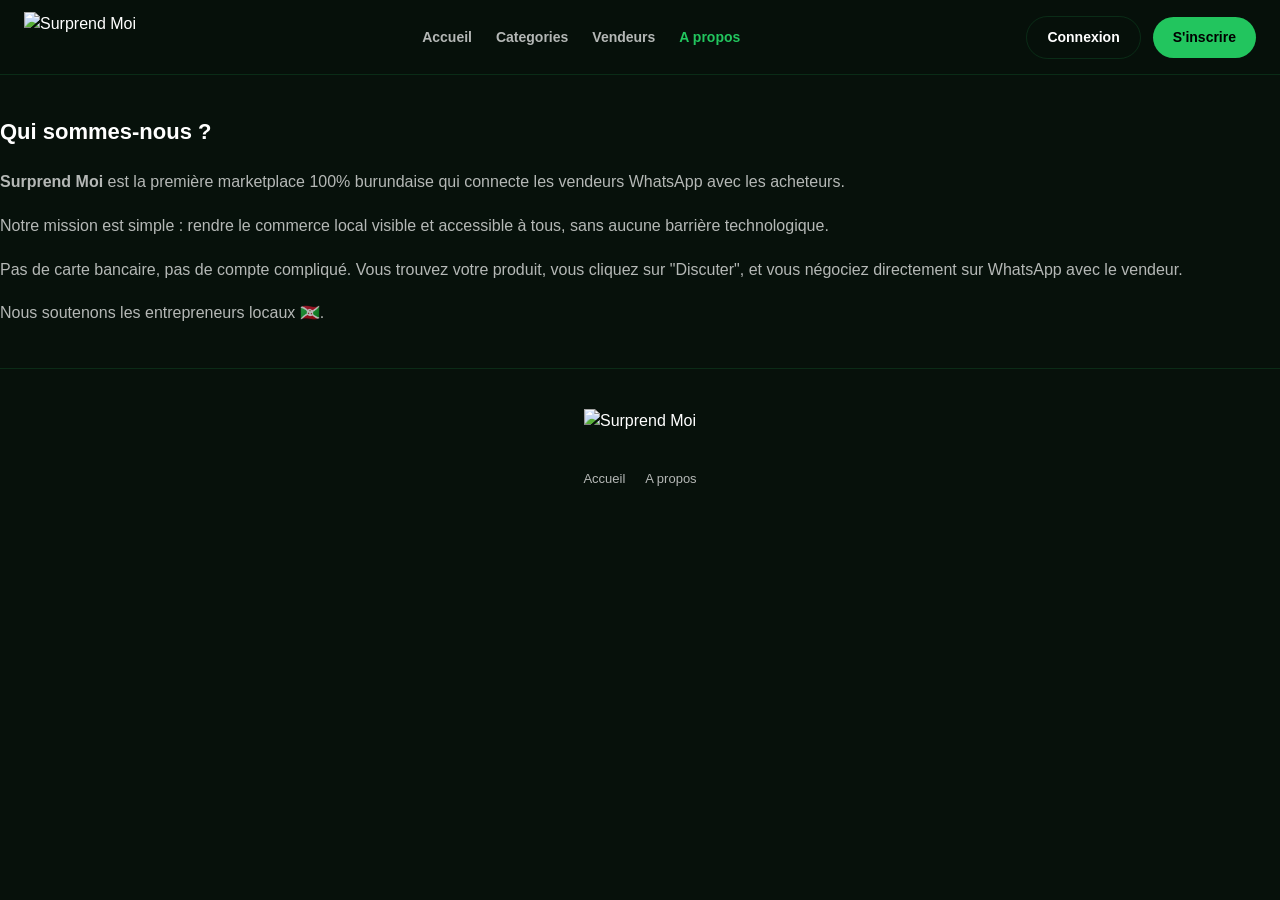
==== a-propos.html @ 04b13d19 "Nouvelle interface style maquette, liens du menu corriges et pages ajoutees" ====
<!DOCTYPE html>
<html lang="fr">
<head>
<meta charset="UTF-8">
<meta name="viewport" content="width=device-width, initial-scale=1.0">
<title>A propos - Surprend Moi</title>
<link rel="stylesheet" href="css/style.css">
</head>
<body>

<header class="header">
  <div class="header-container">
    <a href="index.html" class="brand"><img src="images/logo.png" alt="Surprend Moi" class="logo"></a>
    <nav class="nav-main">
      <a href="index.html" class="nav-link">Accueil</a>
      <a href="index.html#produits" class="nav-link">Categories</a>
      <a href="vendeurs.html" class="nav-link">Vendeurs</a>
      <a href="a-propos.html" class="nav-link active">A propos</a>
    </nav>
    <div class="header-actions">
      <a href="connexion.html" class="btn btn-ghost">Connexion</a>
      <a href="inscription.html" class="btn btn-primary">S'inscrire</a>
    </div>
  </div>
</header>

<main class="container-narrow" style="margin-top: 40px;">
  <h1 class="section-title">Qui sommes-nous ?</h1>
  <div class="card" style="margin-top: 20px; line-height: 1.8; color: var(--text-soft);">
    <p><strong>Surprend Moi</strong> est la première marketplace 100% burundaise qui connecte les vendeurs WhatsApp avec les acheteurs.</p>
    <p style="margin-top: 15px;">Notre mission est simple : rendre le commerce local visible et accessible à tous, sans aucune barrière technologique.</p>
    <p style="margin-top: 15px;">Pas de carte bancaire, pas de compte compliqué. Vous trouvez votre produit, vous cliquez sur "Discuter", et vous négociez directement sur WhatsApp avec le vendeur.</p>
    <p style="margin-top: 15px;">Nous soutenons les entrepreneurs locaux 🇧🇮.</p>
  </div>
</main>

<footer class="footer">
  <div class="footer-container">
    <img src="images/logo.png" alt="Surprend Moi" class="logo-footer">
    <div class="footer-links">
      <a href="index.html">Accueil</a>
      <a href="a-propos.html">A propos</a>
    </div>
  </div>
</footer>
</body>
</html>
---- css/style.css ----
/* ==================== RESET & VARIABLES ==================== */
* {
  margin: 0;
  padding: 0;
  box-sizing: border-box;
  -webkit-tap-highlight-color: transparent;
}

:root {
  --bg: #07110B;
  --surface: #0f1711;
  --surface-2: #16241b;
  --border: rgba(34, 197, 94, 0.15);
  --text: #ffffff;
  --text-soft: rgba(255, 255, 255, 0.7);
  --text-mute: rgba(255, 255, 255, 0.4);
  --accent-1: #22C55E;
  --accent-2: #16A34A;
  --accent-wa: #25D366;
  --danger: #ef4444;
  --radius: 16px;
}

html, body {
  background: var(--bg);
  color: var(--text);
  font-family: -apple-system, BlinkMacSystemFont, 'Segoe UI', Roboto, Helvetica, Arial, sans-serif;
  line-height: 1.5;
  min-height: 100vh;
  overflow-x: hidden;
  -webkit-font-smoothing: antialiased;
}

a { color: inherit; text-decoration: none; }
button { font-family: inherit; cursor: pointer; border: none; }
img { max-width: 100%; display: block; }

/* ==================== HEADER ==================== */
.header {
  position: sticky;
  top: 0;
  z-index: 100;
  background: rgba(7, 17, 11, 0.95);
  backdrop-filter: blur(12px);
  border-bottom: 1px solid var(--border);
  padding: 12px 0;
}

.header-container {
  max-width: 1400px;
  margin: 0 auto;
  padding: 0 24px;
  display: flex;
  align-items: center;
  justify-content: space-between;
  gap: 20px;
}

.logo {
  height: 50px;
  width: auto;
  object-fit: contain;
}

.nav-main {
  display: flex;
  gap: 24px;
  align-items: center;
}

.nav-link {
  font-size: 14px;
  font-weight: 600;
  color: var(--text-soft);
  transition: color 0.2s;
}

.nav-link:hover, .nav-link.active {
  color: var(--accent-1);
}

.header-actions {
  display: flex;
  align-items: center;
  gap: 12px;
}

.search-box {
  position: relative;
  display: flex;
  align-items: center;
  background: var(--surface);
  border: 1px solid var(--border);
  border-radius: 999px;
  padding: 4px 4px 4px 16px;
  width: 300px;
}

.search-box input {
  background: transparent;
  border: none;
  color: #fff;
  font-size: 14px;
  outline: none;
  flex: 1;
}

.search-box input::placeholder {
  color: var(--text-mute);
}

.search-btn {
  background: var(--accent-1);
  border-radius: 50%;
  width: 32px;
  height: 32px;
  display: flex;
  align-items: center;
  justify-content: center;
  color: #000;
  cursor: pointer;
}

.btn {
  display: inline-flex;
  align-items: center;
  justify-content: center;
  padding: 10px 20px;
  border-radius: 999px;
  font-size: 14px;
  font-weight: 700;
  transition: all 0.2s ease;
}

.btn-primary {
  background: var(--accent-1);
  color: #000;
}

.btn-primary:hover {
  background: #4ade80;
}

.btn-ghost {
  background: transparent;
  color: #fff;
  border: 1px solid var(--border);
}

.btn-ghost:hover {
  background: var(--surface);
}

.btn-lg {
  padding: 14px 28px;
  font-size: 16px;
}

/* ==================== HERO ==================== */
.hero {
  position: relative;
  max-width: 1400px;
  margin: 0 auto;
  padding: 40px 24px;
  display: flex;
  align-items: center;
  justify-content: space-between;
  gap: 40px;
  background: radial-gradient(circle at 70% 50%, rgba(34,197,94,0.15) 0%, transparent 60%);
  border-radius: 24px;
  margin-top: 20px;
  overflow: hidden;
}

.hero-content {
  flex: 1;
  max-width: 550px;
}

.badge-welcome {
  display: inline-block;
  background: var(--accent-2);
  color: #fff;
  font-size: 12px;
  font-weight: 700;
  padding: 4px 12px;
  border-radius: 999px;
  margin-bottom: 16px;
  text-transform: uppercase;
  letter-spacing: 1px;
}

.hero-title {
  font-size: 56px;
  font-weight: 900;
  letter-spacing: -2px;
  line-height: 1;
  margin-bottom: 10px;
}

.hero-title span {
  color: var(--accent-1);
}

.hero-subtitle {
  font-size: 24px;
  font-weight: 600;
  color: var(--text-soft);
  margin-bottom: 20px;
}

.hero-text {
  font-size: 16px;
  color: var(--text-soft);
  margin-bottom: 30px;
  max-width: 450px;
}

.hero-image-container {
  flex: 1;
  display: flex;
  justify-content: flex-end;
}

.hero-image {
  max-width: 100%;
  height: auto;
  max-height: 400px;
  object-fit: contain;
  border-radius: 20px;
}

/* ==================== CATEGORIES ==================== */
.categories-section {
  max-width: 1400px;
  margin: 20px auto;
  padding: 0 24px;
}

.categories-scroll {
  display: flex;
  gap: 12px;
  overflow-x: auto;
  padding-bottom: 10px;
  scrollbar-width: none;
}

.categories-scroll::-webkit-scrollbar { display: none; }

.cat-btn {
  display: flex;
  flex-direction: column;
  align-items: center;
  gap: 8px;
  background: var(--surface);
  border: 1px solid var(--border);
  border-radius: 16px;
  padding: 16px 24px;
  color: var(--text-soft);
  min-width: 110px;
  transition: all 0.2s ease;
}

.cat-btn:hover {
  border-color: var(--accent-1);
  color: #fff;
}

.cat-btn.active {
  background: var(--accent-2);
  border-color: var(--accent-1);
  color: #fff;
}

.cat-btn span {
  font-size: 12px;
  font-weight: 600;
  text-align: center;
}

/* ==================== MAIN LAYOUT ==================== */
.main-layout {
  max-width: 1400px;
  margin: 0 auto;
  padding: 20px 24px 80px;
  display: grid;
  grid-template-columns: 1fr 340px;
  gap: 30px;
}

/* ==================== PRODUITS ==================== */
.section-header {
  display: flex;
  align-items: center;
  justify-content: space-between;
  margin-bottom: 20px;
}

.section-title {
  font-size: 22px;
  font-weight: 800;
  display: flex;
  align-items: center;
}

.link-all {
  color: var(--accent-1);
  font-size: 14px;
  font-weight: 600;
}

.result-count {
  font-size: 13px;
  color: var(--text-mute);
  margin-bottom: 16px;
}

.produits-grid {
  display: grid;
  grid-template-columns: repeat(4, 1fr);
  gap: 20px;
}

.produit {
  background: var(--surface);
  border: 1px solid var(--border);
  border-radius: var(--radius);
  overflow: hidden;
  transition: transform 0.2s ease, border-color 0.2s ease;
  display: flex;
  flex-direction: column;
}

.produit:hover {
  transform: translateY(-4px);
  border-color: rgba(34, 197, 94, 0.4);
}

.produit-media {
  position: relative;
  width: 100%;
  aspect-ratio: 1;
  overflow: hidden;
  background: var(--surface-2);
}

.produit-img {
  width: 100%;
  height: 100%;
  object-fit: cover;
  transition: transform 0.4s ease;
}

.produit:hover .produit-img { transform: scale(1.05); }

.badge-cat {
  position: absolute;
  top: 12px;
  left: 12px;
  background: var(--accent-2);
  color: #fff;
  font-size: 10px;
  font-weight: 800;
  padding: 4px 10px;
  border-radius: 6px;
  text-transform: uppercase;
  letter-spacing: 0.5px;
}

.badge-fav {
  position: absolute;
  top: 12px;
  right: 12px;
  background: rgba(0,0,0,0.5);
  border-radius: 50%;
  width: 30px;
  height: 30px;
  display: flex;
  align-items: center;
  justify-content: center;
  color: #fff;
  cursor: pointer;
}

.badge-vendu {
  position: absolute;
  top: 12px;
  left: 12px;
  background: #f59e0b;
  color: #fff;
  font-size: 10px;
  font-weight: 800;
  padding: 4px 10px;
  border-radius: 6px;
  text-transform: uppercase;
  z-index: 2;
}

.produit-info {
  padding: 16px;
  flex: 1;
  display: flex;
  flex-direction: column;
}

.produit-nom {
  font-size: 15px;
  font-weight: 700;
  margin-bottom: 6px;
  line-height: 1.3;
}

.produit-prix {
  font-size: 16px;
  font-weight: 900;
  color: var(--accent-1);
  margin-bottom: 10px;
}

.produit-meta {
  display: flex;
  justify-content: space-between;
  font-size: 11px;
  color: var(--text-mute);
  margin-bottom: 16px;
}

.produit-discuter {
  margin-top: auto;
  display: flex;
  align-items: center;
  justify-content: center;
  gap: 8px;
  background: var(--accent-1);
  color: #000;
  font-size: 13px;
  font-weight: 800;
  padding: 10px;
  border-radius: 10px;
  transition: background 0.2s;
}

.produit-discuter:hover {
  background: #4ade80;
}

.produit-discuter svg {
  width: 16px;
  height: 16px;
}

/* ==================== SIDEBAR ==================== */
.sidebar {
  display: flex;
  flex-direction: column;
  gap: 16px;
}

.info-card {
  display: flex;
  gap: 14px;
  background: var(--surface);
  border: 1px solid var(--border);
  border-radius: var(--radius);
  padding: 16px;
}

.info-icon {
  background: rgba(34, 197, 94, 0.1);
  border-radius: 10px;
  width: 40px;
  height: 40px;
  display: flex;
  align-items: center;
  justify-content: center;
  flex-shrink: 0;
}

.info-card h4 {
  font-size: 14px;
  font-weight: 700;
  margin-bottom: 4px;
}

.info-card p {
  font-size: 12px;
  color: var(--text-soft);
  line-height: 1.4;
}

.promo-card {
  display: flex;
  align-items: center;
  justify-content: space-between;
  background: linear-gradient(135deg, #166534, #14532d);
  border-radius: var(--radius);
  padding: 20px;
  overflow: hidden;
  position: relative;
}

.promo-content {
  flex: 1;
  z-index: 2;
}

.promo-content h4 {
  font-size: 16px;
  font-weight: 800;
  margin-bottom: 6px;
}

.promo-content p {
  font-size: 12px;
  color: rgba(255,255,255,0.8);
}

.mascotte {
  width: 80px;
  height: auto;
  object-fit: contain;
  margin-left: 10px;
}

/* ==================== FOOTER ==================== */
.footer {
  border-top: 1px solid var(--border);
  padding: 40px 0 20px;
  margin-top: 40px;
}

.footer-container {
  max-width: 1400px;
  margin: 0 auto;
  padding: 0 24px;
  display: flex;
  flex-direction: column;
  align-items: center;
  gap: 20px;
}

.logo-footer {
  height: 40px;
  width: auto;
}

.footer-links {
  display: flex;
  gap: 20px;
  flex-wrap: wrap;
  justify-content: center;
}

.footer-links a {
  font-size: 13px;
  color: var(--text-soft);
}

.footer-links a:hover {
  color: var(--accent-1);
}

.footer-social {
  display: flex;
  gap: 16px;
}

.footer-social a {
  color: var(--text-soft);
}

.footer-social a:hover {
  color: var(--accent-1);
}

.footer-copy {
  font-size: 12px;
  color: var(--text-mute);
}

/* ==================== ÉTATS VIDES & LOADER ==================== */
.loader {
  width: 40px;
  height: 40px;
  border: 3px solid var(--border);
  border-top-color: var(--accent-1);
  border-radius: 50%;
  animation: spin 0.8s linear infinite;
  margin: 40px auto;
  grid-column: 1 / -1;
}

@keyframes spin { to { transform: rotate(360deg); } }

.empty-state {
  text-align: center;
  padding: 60px 20px;
  color: var(--text-mute);
  grid-column: 1 / -1;
}

.empty-state h3 {
  font-size: 18px;
  font-weight: 800;
  margin-bottom: 8px;
  color: var(--text-soft);
}

.hidden { display: none !important; }

/* ==================== RESPONSIVE ==================== */
@media (max-width: 1200px) {
  .produits-grid { grid-template-columns: repeat(3, 1fr); }
}

@media (max-width: 992px) {
  .main-layout {
    grid-template-columns: 1fr;
  }
  .sidebar {
    display: grid;
    grid-template-columns: repeat(3, 1fr);
  }
  .promo-card {
    grid-column: 1 / -1;
  }
  .nav-main { display: none; }
  .hero { flex-direction: column; text-align: center; padding: 30px 20px; }
  .hero-content { max-width: 100%; }
  .hero-image { max-height: 300px; margin-top: 20px; }
  .hero-text { margin: 0 auto 24px; }
}

@media (max-width: 768px) {
  .header-container { flex-wrap: wrap; padding: 0 16px; }
  .search-box { width: 100%; order: 3; margin-top: 10px; }
  .header-actions .btn { padding: 8px 14px; font-size: 13px; }
  
  .hero-title { font-size: 38px; }
  .hero-subtitle { font-size: 18px; }
  
  .produits-grid { grid-template-columns: repeat(2, 1fr); }
  
  .sidebar { grid-template-columns: 1fr; }
}

@media (max-width: 480px) {
  .produits-grid { gap: 12px; }
  .produit-info { padding: 12px; }
  .produit-nom { font-size: 13px; }
  .produit-prix { font-size: 14px; }
  .produit-discuter { padding: 8px; font-size: 12px; }
  .cat-btn { padding: 12px 16px; min-width: 90px; }
  .cat-btn svg { width: 20px; height: 20px; }
  .cat-btn span { font-size: 11px; }
}

/* ==================== BOUTONS SUPPLÉMENTAIRES ==================== */
.btn-supprimer {
  margin-top: 8px;
  padding: 8px;
  border-radius: 8px;
  background: rgba(239, 68, 68, 0.15);
  border: 1px solid rgba(239, 68, 68, 0.4);
  color: #f87171;
  font-size: 12px;
  font-weight: 700;
  width: 100%;
}

.btn-supprimer:hover { background: rgba(239, 68, 68, 0.25); }

.compte-a-rebours {
  font-size: 12px;
  font-weight: 700;
  color: #f59e0b;
  margin-top: 8px;
  text-align: center;
}

.produit-actions {
  display: flex;
  flex-direction: column;
  gap: 6px;
  margin-top: 8px;
}

.btn-action {
  padding: 8px 12px;
  border-radius: 8px;
  font-size: 12px;
  font-weight: 700;
  width: 100%;
  transition: background 0.2s, color 0.2s;
  cursor: pointer;
  border: 1px solid;
}

.btn-marquer {
  background: rgba(34, 197, 94, 0.15);
  border-color: rgba(34, 197, 94, 0.5);
  color: #4ade80;
}
.btn-marquer:hover { background: #22C55E; color: #000; }

.btn-restaurer {
  background: rgba(0, 198, 255, 0.15);
  border-color: rgba(0, 198, 255, 0.5);
  color: #00c6ff;
}
.btn-restaurer:hover { background: #00c6ff; color: #000; }
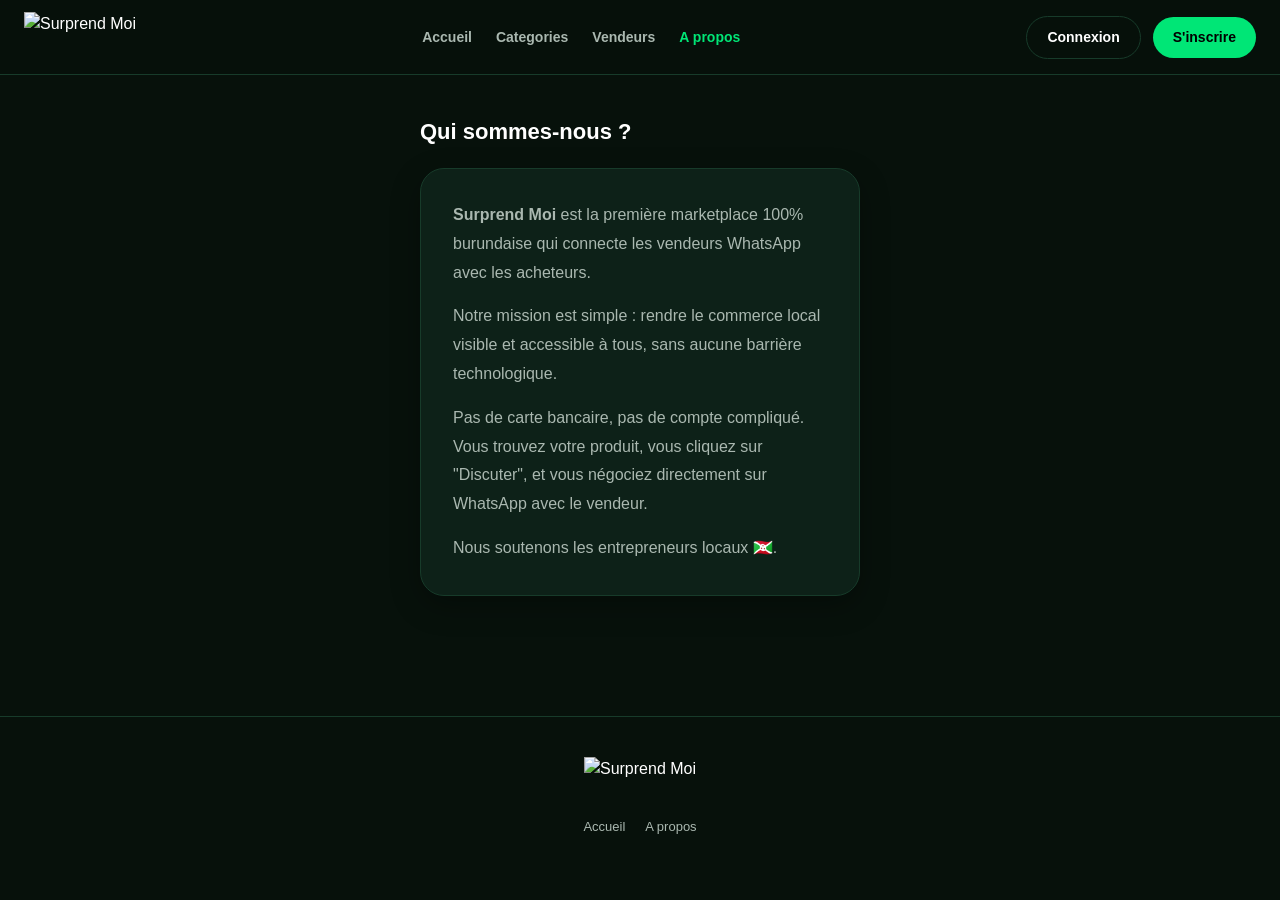
==== commit f4964900: "Nettoyage complet des pages, logo et formulaires corriges" ====
--- a/a-propos.html
+++ b/a-propos.html
@@ -10,7 +10,9 @@
 
 <header class="header">
   <div class="header-container">
-    <a href="index.html" class="brand"><img src="images/logo.png" alt="Surprend Moi" class="logo"></a>
+    <a href="index.html" class="brand">
+      <img src="https://res.cloudinary.com/mtwv68nx/image/upload/w_150,q_auto,f_auto/v1792677426/mfd0dxaprxrc6u5pjmo9.png" alt="Surprend Moi" class="logo">
+    </a>
     <nav class="nav-main">
       <a href="index.html" class="nav-link">Accueil</a>
       <a href="index.html#produits" class="nav-link">Categories</a>
@@ -36,12 +38,32 @@
 
 <footer class="footer">
   <div class="footer-container">
-    <img src="images/logo.png" alt="Surprend Moi" class="logo-footer">
+    <img src="https://res.cloudinary.com/mtwv68nx/image/upload/w_120,q_auto,f_auto/v1792677426/mfd0dxaprxrc6u5pjmo9.png" alt="Surprend Moi" class="logo-footer">
     <div class="footer-links">
       <a href="index.html">Accueil</a>
       <a href="a-propos.html">A propos</a>
     </div>
   </div>
 </footer>
+
+<!-- MENU MOBILE (PERMANENT EN BAS) -->
+<nav class="mobile-nav">
+  <a href="index.html">
+    <svg width="22" height="22" viewBox="0 0 24 24" fill="none" stroke="currentColor" stroke-width="2"><path d="M3 9l9-7 9 7v11a2 2 0 0 1-2 2H5a2 2 0 0 1-2-2z"></path><polyline points="9 22 9 12 15 12 15 22"></polyline></svg>
+    Accueil
+  </a>
+  <a href="index.html#produits">
+    <svg width="22" height="22" viewBox="0 0 24 24" fill="none" stroke="currentColor" stroke-width="2"><rect x="3" y="3" width="7" height="7"></rect><rect x="14" y="3" width="7" height="7"></rect><rect x="14" y="14" width="7" height="7"></rect><rect x="3" y="14" width="7" height="7"></rect></svg>
+    Categories
+  </a>
+  <a href="vendeurs.html">
+    <svg width="22" height="22" viewBox="0 0 24 24" fill="none" stroke="currentColor" stroke-width="2"><path d="M17 21v-2a4 4 0 0 0-4-4H5a4 4 0 0 0-4 4v2"></path><circle cx="9" cy="7" r="4"></circle><path d="M23 21v-2a4 4 0 0 0-3-3.87"></path><path d="M16 3.13a4 4 0 0 1 0 7.75"></path></svg>
+    Vendeurs
+  </a>
+  <a href="a-propos.html" class="active">
+    <svg width="22" height="22" viewBox="0 0 24 24" fill="none" stroke="currentColor" stroke-width="2"><circle cx="12" cy="12" r="10"></circle><line x1="12" y1="16" x2="12" y2="12"></line><line x1="12" y1="8" x2="12.01" y2="8"></line></svg>
+    A propos
+  </a>
+</nav>
 </body>
 </html>
--- a/css/style.css
+++ b/css/style.css
@@ -1,711 +1,184 @@
-/* ==================== RESET & VARIABLES ==================== */
-* {
-  margin: 0;
-  padding: 0;
-  box-sizing: border-box;
-  -webkit-tap-highlight-color: transparent;
+/* ==================== IDENTITÉ VISUELLE ==================== */
+* { margin: 0; padding: 0; box-sizing: border-box; -webkit-tap-highlight-color: transparent; }
+:root {
+  --bg: #07110B; --surface: #0D2118; --surface-2: #0B1710; --border: #173B2A;
+  --text: #FFFFFF; --text-soft: #AAB8B0; --text-mute: #718078;
+  --accent-1: #16C765; --accent-2: #00E676; --danger: #ef4444; --radius: 16px;
+}
+html, body { background: var(--bg); color: var(--text); font-family: -apple-system, BlinkMacSystemFont, 'Segoe UI', Roboto, sans-serif; line-height: 1.5; min-height: 100vh; overflow-x: hidden; -webkit-font-smoothing: antialiased; }
+a { color: inherit; text-decoration: none; }
+button { font-family: inherit; cursor: pointer; border: none; background: none; }
+img { max-width: 100%; display: block; }
+
+/* ==================== HEADER & FOOTER ==================== */
+.header { position: sticky; top: 0; z-index: 100; background: rgba(7, 17, 11, 0.95); backdrop-filter: blur(12px); border-bottom: 1px solid var(--border); padding: 12px 0; }
+.header-container { max-width: 1400px; margin: 0 auto; padding: 0 24px; display: flex; align-items: center; justify-content: space-between; gap: 20px; }
+.logo { height: 50px; width: auto; object-fit: contain; }
+.nav-main { display: flex; gap: 24px; align-items: center; }
+.nav-link { font-size: 14px; font-weight: 600; color: var(--text-soft); transition: color 0.2s; }
+.nav-link:hover, .nav-link.active { color: var(--accent-2); }
+.header-actions { display: flex; align-items: center; gap: 12px; }
+.search-box { position: relative; display: flex; align-items: center; background: var(--surface); border: 1px solid var(--border); border-radius: 999px; padding: 4px 4px 4px 16px; width: 300px; }
+.search-box input { background: transparent; border: none; color: #fff; font-size: 14px; outline: none; flex: 1; }
+.search-box input::placeholder { color: var(--text-mute); }
+.search-btn { background: var(--accent-1); border-radius: 50%; width: 32px; height: 32px; display: flex; align-items: center; justify-content: center; color: #000; cursor: pointer; }
+
+.btn { display: inline-flex; align-items: center; justify-content: center; padding: 10px 20px; border-radius: 999px; font-size: 14px; font-weight: 700; transition: all 0.2s ease; }
+.btn-primary { background: var(--accent-2); color: #000; }
+.btn-primary:hover { background: #4ade80; }
+.btn-ghost { background: transparent; color: #fff; border: 1px solid var(--border); }
+.btn-ghost:hover { background: var(--surface); }
+.btn-lg { padding: 14px 28px; font-size: 16px; }
+
+.footer { border-top: 1px solid var(--border); padding: 40px 0 20px; margin-top: 40px; }
+.footer-container { max-width: 1400px; margin: 0 auto; padding: 0 24px; display: flex; flex-direction: column; align-items: center; gap: 20px; }
+.logo-footer { height: 40px; width: auto; }
+.footer-links { display: flex; gap: 20px; flex-wrap: wrap; justify-content: center; }
+.footer-links a { font-size: 13px; color: var(--text-soft); }
+.footer-links a:hover { color: var(--accent-2); }
+.footer-social { display: flex; gap: 16px; }
+.footer-social a { color: var(--text-soft); }
+.footer-social a:hover { color: var(--accent-2); }
+.footer-copy { font-size: 12px; color: var(--text-mute); }
+
+/* ==================== HERO & CATEGORIES ==================== */
+.hero { position: relative; max-width: 1400px; margin: 0 auto; padding: 40px 24px; display: flex; align-items: center; justify-content: space-between; gap: 40px; background: radial-gradient(circle at 70% 50%, rgba(22, 199, 101, 0.15) 0%, transparent 60%); border-radius: 24px; margin-top: 20px; overflow: hidden; }
+.hero-content { flex: 1; max-width: 550px; }
+.badge-welcome { display: inline-block; background: var(--accent-1); color: #000; font-size: 12px; font-weight: 700; padding: 4px 12px; border-radius: 999px; margin-bottom: 16px; text-transform: uppercase; letter-spacing: 1px; }
+.hero-title { font-size: 56px; font-weight: 900; letter-spacing: -2px; line-height: 1; margin-bottom: 10px; }
+.hero-title span { color: var(--accent-2); }
+.hero-subtitle { font-size: 24px; font-weight: 600; color: var(--text-soft); margin-bottom: 20px; }
+.hero-text { font-size: 16px; color: var(--text-soft); margin-bottom: 30px; max-width: 450px; }
+.hero-image-container { flex: 1; display: flex; justify-content: flex-end; }
+.hero-image { max-width: 100%; height: auto; max-height: 400px; object-fit: contain; border-radius: 20px; }
+
+.categories-section { max-width: 1400px; margin: 20px auto; padding: 0 24px; }
+.categories-scroll { display: flex; gap: 12px; overflow-x: auto; padding-bottom: 10px; scrollbar-width: none; }
+.categories-scroll::-webkit-scrollbar { display: none; }
+.cat-btn { display: flex; flex-direction: column; align-items: center; gap: 8px; background: var(--surface); border: 1px solid var(--border); border-radius: 16px; padding: 16px 24px; color: var(--text-soft); min-width: 110px; transition: all 0.2s ease; white-space: nowrap; }
+.cat-btn:hover { border-color: var(--accent-1); color: #fff; }
+.cat-btn.active { background: var(--accent-1); border-color: var(--accent-2); color: #000; }
+.cat-btn span { font-size: 12px; font-weight: 600; text-align: center; }
+
+/* ==================== MAIN LAYOUT & PRODUCTS ==================== */
+.main-layout { max-width: 1400px; margin: 0 auto; padding: 20px 24px 80px; display: grid; grid-template-columns: 1fr 340px; gap: 30px; }
+.section-header { display: flex; align-items: center; justify-content: space-between; margin-bottom: 20px; }
+.section-title { font-size: 22px; font-weight: 800; display: flex; align-items: center; }
+.link-all { color: var(--accent-2); font-size: 14px; font-weight: 600; }
+.result-count { font-size: 13px; color: var(--text-mute); margin-bottom: 16px; }
+.produits-grid { display: grid; grid-template-columns: repeat(4, 1fr); gap: 20px; }
+.produit { background: var(--surface); border: 1px solid var(--border); border-radius: var(--radius); overflow: hidden; transition: transform 0.2s ease, border-color 0.2s ease; display: flex; flex-direction: column; }
+.produit:hover { transform: translateY(-4px); border-color: rgba(34, 197, 94, 0.4); }
+.produit-media { position: relative; width: 100%; aspect-ratio: 1; overflow: hidden; background: var(--surface-2); }
+.produit-img { width: 100%; height: 100%; object-fit: cover; transition: transform 0.4s ease; }
+.produit:hover .produit-img { transform: scale(1.05); }
+.badge-cat { position: absolute; top: 12px; left: 12px; background: var(--accent-1); color: #000; font-size: 10px; font-weight: 800; padding: 4px 10px; border-radius: 6px; text-transform: uppercase; letter-spacing: 0.5px; }
+.badge-fav { position: absolute; top: 12px; right: 12px; background: rgba(0,0,0,0.5); border-radius: 50%; width: 30px; height: 30px; display: flex; align-items: center; justify-content: center; color: #fff; cursor: pointer; }
+.badge-vendu { position: absolute; top: 12px; left: 12px; background: #f59e0b; color: #fff; font-size: 10px; font-weight: 800; padding: 4px 10px; border-radius: 6px; text-transform: uppercase; z-index: 2; }
+.produit-info { padding: 16px; flex: 1; display: flex; flex-direction: column; }
+.produit-nom { font-size: 15px; font-weight: 700; margin-bottom: 6px; line-height: 1.3; }
+.produit-prix { font-size: 16px; font-weight: 900; color: var(--accent-2); margin-bottom: 10px; }
+.produit-meta { display: flex; justify-content: space-between; font-size: 11px; color: var(--text-mute); margin-bottom: 16px; }
+.produit-discuter { margin-top: auto; display: flex; align-items: center; justify-content: center; gap: 8px; background: var(--accent-1); color: #000; font-size: 13px; font-weight: 800; padding: 10px; border-radius: 10px; transition: background 0.2s; }
+.produit-discuter:hover { background: var(--accent-2); }
+
+/* ==================== SIDEBAR ==================== */
+.sidebar { display: flex; flex-direction: column; gap: 16px; }
+.info-card { display: flex; gap: 14px; background: var(--surface); border: 1px solid var(--border); border-radius: var(--radius); padding: 16px; }
+.info-icon { background: rgba(22, 199, 101, 0.1); border-radius: 10px; width: 40px; height: 40px; display: flex; align-items: center; justify-content: center; flex-shrink: 0; }
+.info-card h4 { font-size: 14px; font-weight: 700; margin-bottom: 4px; }
+.info-card p { font-size: 12px; color: var(--text-soft); line-height: 1.4; }
+.promo-card { display: flex; align-items: center; justify-content: space-between; background: linear-gradient(135deg, #16C765, #07110B); border-radius: var(--radius); padding: 20px; overflow: hidden; position: relative; }
+.promo-content { flex: 1; z-index: 2; }
+.promo-content h4 { font-size: 16px; font-weight: 800; margin-bottom: 6px; color: #000; }
+.promo-content p { font-size: 12px; color: rgba(0,0,0,0.7); }
+.mascotte { width: 80px; height: auto; object-fit: contain; margin-left: 10px; }
+
+/* ==================== FORMULAIRES (CONNEXION, INSCRIPTION) ==================== */
+.container-narrow { max-width: 480px; margin: 40px auto; padding: 0 20px 80px; }
+.card { background: var(--surface); border: 1px solid var(--border); border-radius: 24px; padding: 32px; box-shadow: 0 10px 30px rgba(0, 0, 0, 0.3); }
+.card-title { font-size: 24px; font-weight: 900; margin-bottom: 24px; color: #fff; text-align: center; }
+.form-group { margin-bottom: 20px; text-align: left; }
+.form-group label { display: block; font-size: 14px; font-weight: 700; margin-bottom: 8px; color: var(--text-soft); }
+.form-group input, .form-group textarea, .form-group select { width: 100%; padding: 14px 16px; border-radius: 12px; border: 1px solid var(--border); background: var(--bg); color: #fff; font-size: 15px; font-family: inherit; outline: none; transition: all 0.2s; }
+.form-group input:focus, .form-group textarea:focus, .form-group select:focus { border-color: var(--accent-2); box-shadow: 0 0 0 3px rgba(0, 230, 118, 0.1); }
+.form-group textarea { resize: vertical; min-height: 120px; }
+.form-hint { font-size: 12px; color: var(--text-mute); margin-top: 6px; }
+.alert { padding: 14px 16px; border-radius: 12px; font-size: 14px; font-weight: 600; margin: 20px 0; text-align: center; }
+.alert-success { background: rgba(34, 197, 94, 0.15); border: 1px solid rgba(34, 197, 94, 0.4); color: #4ade80; }
+.alert-error { background: rgba(239, 68, 68, 0.15); border: 1px solid rgba(239, 68, 68, 0.4); color: #f87171; }
+.hidden { display: none !important; }
+
+.choices { display: grid; grid-template-columns: 1fr; gap: 16px; margin-top: 24px; }
+.choice-card { background: var(--surface); border: 1px solid var(--border); border-radius: 20px; padding: 30px 24px; text-align: center; transition: all 0.2s ease; text-decoration: none; display: block; }
+.choice-card:hover { border-color: var(--accent-2); transform: translateY(-4px); }
+.choice-card h3 { font-size: 22px; font-weight: 900; margin-bottom: 10px; color: #fff; }
+.choice-card p { font-size: 14px; color: var(--text-soft); margin-bottom: 20px; }
+
+/* ==================== UPLOAD & DASHBOARDS ==================== */
+.upload-zone { border: 2px dashed var(--border); border-radius: 16px; padding: 40px 20px; text-align: center; cursor: pointer; transition: all 0.2s; background: var(--bg); color: var(--text-soft); display: flex; flex-direction: column; align-items: center; justify-content: center; }
+.upload-zone:hover { border-color: var(--accent-2); }
+.upload-zone input { display: none; }
+.upload-preview { max-width: 100%; max-height: 250px; border-radius: 12px; margin-top: 16px; object-fit: contain; }
+
+.stats-grid { display: grid; grid-template-columns: repeat(2, 1fr); gap: 16px; margin-bottom: 30px; }
+@media (min-width: 768px) { .stats-grid { grid-template-columns: repeat(5, 1fr); } }
+.stat-card { background: var(--surface); border: 1px solid var(--border); border-radius: 16px; padding: 20px; text-align: center; }
+.stat-num { font-size: 32px; font-weight: 900; color: var(--accent-2); margin-bottom: 5px; }
+.stat-label { font-size: 12px; color: var(--text-soft); text-transform: uppercase; font-weight: 600; }
+
+.table-wrap { overflow-x: auto; border-radius: 16px; border: 1px solid var(--border); background: var(--surface); margin-bottom: 30px; }
+table { width: 100%; border-collapse: collapse; font-size: 14px; }
+th, td { padding: 14px 16px; text-align: left; border-bottom: 1px solid var(--border); }
+th { color: var(--text-soft); font-size: 12px; text-transform: uppercase; font-weight: 700; background: var(--bg); }
+tbody tr:last-child td { border-bottom: none; }
+
+/* ==================== MOBILE NAVIGATION ==================== */
+.mobile-nav { display: none; }
+.mobile-search-container { display: none; }
+
+/* ==================== RESPONSIVE (MOBILE) ==================== */
+@media (max-width: 768px) {
+  .header-container { padding: 0 16px; }
+  .logo { height: 36px; }
+  .nav-main, .search-box { display: none; }
+  .header-actions .btn { padding: 8px 14px; font-size: 12px; }
+
+  .hero { flex-direction: column; padding: 0; margin: 0; border-radius: 0; background: none; position: relative; }
+  .hero-image-container { position: absolute; top: 0; left: 0; width: 100%; height: 100%; z-index: 1; }
+  .hero-image { width: 100%; height: 100%; object-fit: cover; opacity: 0.35; max-height: none; border-radius: 0; }
+  .hero-content { position: relative; z-index: 2; padding: 40px 20px; text-align: center; background: linear-gradient(to bottom, rgba(7,17,11,0.2) 0%, rgba(7,17,11,1) 100%); width: 100%; max-width: none; }
+  .hero-title { font-size: 38px; }
+  .hero-subtitle { font-size: 18px; }
+  .hero-text { margin: 0 auto 20px; font-size: 14px; }
+  .btn-lg { width: 100%; }
+
+  .mobile-search-container { display: block; padding: 0 16px; margin-top: -15px; position: relative; z-index: 10; }
+  .mobile-search-box { display: flex; align-items: center; background: var(--surface); border: 1px solid var(--border); border-radius: 12px; padding: 12px 16px; box-shadow: 0 4px 15px rgba(0,0,0,0.5); }
+  .mobile-search-box input { flex: 1; background: none; border: none; color: #fff; outline: none; font-size: 14px; }
+  .mobile-search-box svg { color: var(--text-mute); }
+
+  .categories-section { padding: 0 16px; margin: 20px 0; }
+  .cat-btn { padding: 10px 16px; min-width: auto; flex-direction: row; gap: 8px; border-radius: 999px; }
+  .cat-btn span { font-size: 13px; }
+
+  .main-layout { grid-template-columns: 1fr; padding: 0 16px 90px; }
+  .sidebar { display: none; }
+  .produits-grid { grid-template-columns: repeat(2, 1fr); gap: 12px; }
+  .produit-info { padding: 10px; }
+  .produit-nom { font-size: 13px; }
+  .produit-prix { font-size: 14px; }
+  .produit-discuter { font-size: 11px; padding: 8px; }
+
+  .mobile-nav { display: flex; position: fixed; bottom: 0; left: 0; right: 0; background: var(--bg); border-top: 1px solid var(--border); padding: 8px 0; z-index: 1000; justify-content: space-around; }
+  .mobile-nav a { display: flex; flex-direction: column; align-items: center; gap: 4px; color: var(--text-mute); font-size: 10px; font-weight: 600; text-decoration: none; }
+  .mobile-nav a.active { color: var(--accent-2); }
+  
+  .footer { padding-bottom: 80px; }
+  
+  .container-narrow { margin: 20px auto; padding: 0 16px 80px; }
+  .card { padding: 24px 20px; }
 }
 
-:root {
-  --bg: #07110B;
-  --surface: #0f1711;
-  --surface-2: #16241b;
-  --border: rgba(34, 197, 94, 0.15);
-  --text: #ffffff;
-  --text-soft: rgba(255, 255, 255, 0.7);
-  --text-mute: rgba(255, 255, 255, 0.4);
-  --accent-1: #22C55E;
-  --accent-2: #16A34A;
-  --accent-wa: #25D366;
-  --danger: #ef4444;
-  --radius: 16px;
-}
-
-html, body {
-  background: var(--bg);
-  color: var(--text);
-  font-family: -apple-system, BlinkMacSystemFont, 'Segoe UI', Roboto, Helvetica, Arial, sans-serif;
-  line-height: 1.5;
-  min-height: 100vh;
-  overflow-x: hidden;
-  -webkit-font-smoothing: antialiased;
-}
-
-a { color: inherit; text-decoration: none; }
-button { font-family: inherit; cursor: pointer; border: none; }
-img { max-width: 100%; display: block; }
-
-/* ==================== HEADER ==================== */
-.header {
-  position: sticky;
-  top: 0;
-  z-index: 100;
-  background: rgba(7, 17, 11, 0.95);
-  backdrop-filter: blur(12px);
-  border-bottom: 1px solid var(--border);
-  padding: 12px 0;
-}
-
-.header-container {
-  max-width: 1400px;
-  margin: 0 auto;
-  padding: 0 24px;
-  display: flex;
-  align-items: center;
-  justify-content: space-between;
-  gap: 20px;
-}
-
-.logo {
-  height: 50px;
-  width: auto;
-  object-fit: contain;
-}
-
-.nav-main {
-  display: flex;
-  gap: 24px;
-  align-items: center;
-}
-
-.nav-link {
-  font-size: 14px;
-  font-weight: 600;
-  color: var(--text-soft);
-  transition: color 0.2s;
-}
-
-.nav-link:hover, .nav-link.active {
-  color: var(--accent-1);
-}
-
-.header-actions {
-  display: flex;
-  align-items: center;
-  gap: 12px;
-}
-
-.search-box {
-  position: relative;
-  display: flex;
-  align-items: center;
-  background: var(--surface);
-  border: 1px solid var(--border);
-  border-radius: 999px;
-  padding: 4px 4px 4px 16px;
-  width: 300px;
-}
-
-.search-box input {
-  background: transparent;
-  border: none;
-  color: #fff;
-  font-size: 14px;
-  outline: none;
-  flex: 1;
-}
-
-.search-box input::placeholder {
-  color: var(--text-mute);
-}
-
-.search-btn {
-  background: var(--accent-1);
-  border-radius: 50%;
-  width: 32px;
-  height: 32px;
-  display: flex;
-  align-items: center;
-  justify-content: center;
-  color: #000;
-  cursor: pointer;
-}
-
-.btn {
-  display: inline-flex;
-  align-items: center;
-  justify-content: center;
-  padding: 10px 20px;
-  border-radius: 999px;
-  font-size: 14px;
-  font-weight: 700;
-  transition: all 0.2s ease;
-}
-
-.btn-primary {
-  background: var(--accent-1);
-  color: #000;
-}
-
-.btn-primary:hover {
-  background: #4ade80;
-}
-
-.btn-ghost {
-  background: transparent;
-  color: #fff;
-  border: 1px solid var(--border);
-}
-
-.btn-ghost:hover {
-  background: var(--surface);
-}
-
-.btn-lg {
-  padding: 14px 28px;
-  font-size: 16px;
-}
-
-/* ==================== HERO ==================== */
-.hero {
-  position: relative;
-  max-width: 1400px;
-  margin: 0 auto;
-  padding: 40px 24px;
-  display: flex;
-  align-items: center;
-  justify-content: space-between;
-  gap: 40px;
-  background: radial-gradient(circle at 70% 50%, rgba(34,197,94,0.15) 0%, transparent 60%);
-  border-radius: 24px;
-  margin-top: 20px;
-  overflow: hidden;
-}
-
-.hero-content {
-  flex: 1;
-  max-width: 550px;
-}
-
-.badge-welcome {
-  display: inline-block;
-  background: var(--accent-2);
-  color: #fff;
-  font-size: 12px;
-  font-weight: 700;
-  padding: 4px 12px;
-  border-radius: 999px;
-  margin-bottom: 16px;
-  text-transform: uppercase;
-  letter-spacing: 1px;
-}
-
-.hero-title {
-  font-size: 56px;
-  font-weight: 900;
-  letter-spacing: -2px;
-  line-height: 1;
-  margin-bottom: 10px;
-}
-
-.hero-title span {
-  color: var(--accent-1);
-}
-
-.hero-subtitle {
-  font-size: 24px;
-  font-weight: 600;
-  color: var(--text-soft);
-  margin-bottom: 20px;
-}
-
-.hero-text {
-  font-size: 16px;
-  color: var(--text-soft);
-  margin-bottom: 30px;
-  max-width: 450px;
-}
-
-.hero-image-container {
-  flex: 1;
-  display: flex;
-  justify-content: flex-end;
-}
-
-.hero-image {
-  max-width: 100%;
-  height: auto;
-  max-height: 400px;
-  object-fit: contain;
-  border-radius: 20px;
-}
-
-/* ==================== CATEGORIES ==================== */
-.categories-section {
-  max-width: 1400px;
-  margin: 20px auto;
-  padding: 0 24px;
-}
-
-.categories-scroll {
-  display: flex;
-  gap: 12px;
-  overflow-x: auto;
-  padding-bottom: 10px;
-  scrollbar-width: none;
-}
-
-.categories-scroll::-webkit-scrollbar { display: none; }
-
-.cat-btn {
-  display: flex;
-  flex-direction: column;
-  align-items: center;
-  gap: 8px;
-  background: var(--surface);
-  border: 1px solid var(--border);
-  border-radius: 16px;
-  padding: 16px 24px;
-  color: var(--text-soft);
-  min-width: 110px;
-  transition: all 0.2s ease;
-}
-
-.cat-btn:hover {
-  border-color: var(--accent-1);
-  color: #fff;
-}
-
-.cat-btn.active {
-  background: var(--accent-2);
-  border-color: var(--accent-1);
-  color: #fff;
-}
-
-.cat-btn span {
-  font-size: 12px;
-  font-weight: 600;
-  text-align: center;
-}
-
-/* ==================== MAIN LAYOUT ==================== */
-.main-layout {
-  max-width: 1400px;
-  margin: 0 auto;
-  padding: 20px 24px 80px;
-  display: grid;
-  grid-template-columns: 1fr 340px;
-  gap: 30px;
-}
-
-/* ==================== PRODUITS ==================== */
-.section-header {
-  display: flex;
-  align-items: center;
-  justify-content: space-between;
-  margin-bottom: 20px;
-}
-
-.section-title {
-  font-size: 22px;
-  font-weight: 800;
-  display: flex;
-  align-items: center;
-}
-
-.link-all {
-  color: var(--accent-1);
-  font-size: 14px;
-  font-weight: 600;
-}
-
-.result-count {
-  font-size: 13px;
-  color: var(--text-mute);
-  margin-bottom: 16px;
-}
-
-.produits-grid {
-  display: grid;
-  grid-template-columns: repeat(4, 1fr);
-  gap: 20px;
-}
-
-.produit {
-  background: var(--surface);
-  border: 1px solid var(--border);
-  border-radius: var(--radius);
-  overflow: hidden;
-  transition: transform 0.2s ease, border-color 0.2s ease;
-  display: flex;
-  flex-direction: column;
-}
-
-.produit:hover {
-  transform: translateY(-4px);
-  border-color: rgba(34, 197, 94, 0.4);
-}
-
-.produit-media {
-  position: relative;
-  width: 100%;
-  aspect-ratio: 1;
-  overflow: hidden;
-  background: var(--surface-2);
-}
-
-.produit-img {
-  width: 100%;
-  height: 100%;
-  object-fit: cover;
-  transition: transform 0.4s ease;
-}
-
-.produit:hover .produit-img { transform: scale(1.05); }
-
-.badge-cat {
-  position: absolute;
-  top: 12px;
-  left: 12px;
-  background: var(--accent-2);
-  color: #fff;
-  font-size: 10px;
-  font-weight: 800;
-  padding: 4px 10px;
-  border-radius: 6px;
-  text-transform: uppercase;
-  letter-spacing: 0.5px;
-}
-
-.badge-fav {
-  position: absolute;
-  top: 12px;
-  right: 12px;
-  background: rgba(0,0,0,0.5);
-  border-radius: 50%;
-  width: 30px;
-  height: 30px;
-  display: flex;
-  align-items: center;
-  justify-content: center;
-  color: #fff;
-  cursor: pointer;
-}
-
-.badge-vendu {
-  position: absolute;
-  top: 12px;
-  left: 12px;
-  background: #f59e0b;
-  color: #fff;
-  font-size: 10px;
-  font-weight: 800;
-  padding: 4px 10px;
-  border-radius: 6px;
-  text-transform: uppercase;
-  z-index: 2;
-}
-
-.produit-info {
-  padding: 16px;
-  flex: 1;
-  display: flex;
-  flex-direction: column;
-}
-
-.produit-nom {
-  font-size: 15px;
-  font-weight: 700;
-  margin-bottom: 6px;
-  line-height: 1.3;
-}
-
-.produit-prix {
-  font-size: 16px;
-  font-weight: 900;
-  color: var(--accent-1);
-  margin-bottom: 10px;
-}
-
-.produit-meta {
-  display: flex;
-  justify-content: space-between;
-  font-size: 11px;
-  color: var(--text-mute);
-  margin-bottom: 16px;
-}
-
-.produit-discuter {
-  margin-top: auto;
-  display: flex;
-  align-items: center;
-  justify-content: center;
-  gap: 8px;
-  background: var(--accent-1);
-  color: #000;
-  font-size: 13px;
-  font-weight: 800;
-  padding: 10px;
-  border-radius: 10px;
-  transition: background 0.2s;
-}
-
-.produit-discuter:hover {
-  background: #4ade80;
-}
-
-.produit-discuter svg {
-  width: 16px;
-  height: 16px;
-}
-
-/* ==================== SIDEBAR ==================== */
-.sidebar {
-  display: flex;
-  flex-direction: column;
-  gap: 16px;
-}
-
-.info-card {
-  display: flex;
-  gap: 14px;
-  background: var(--surface);
-  border: 1px solid var(--border);
-  border-radius: var(--radius);
-  padding: 16px;
-}
-
-.info-icon {
-  background: rgba(34, 197, 94, 0.1);
-  border-radius: 10px;
-  width: 40px;
-  height: 40px;
-  display: flex;
-  align-items: center;
-  justify-content: center;
-  flex-shrink: 0;
-}
-
-.info-card h4 {
-  font-size: 14px;
-  font-weight: 700;
-  margin-bottom: 4px;
-}
-
-.info-card p {
-  font-size: 12px;
-  color: var(--text-soft);
-  line-height: 1.4;
-}
-
-.promo-card {
-  display: flex;
-  align-items: center;
-  justify-content: space-between;
-  background: linear-gradient(135deg, #166534, #14532d);
-  border-radius: var(--radius);
-  padding: 20px;
-  overflow: hidden;
-  position: relative;
-}
-
-.promo-content {
-  flex: 1;
-  z-index: 2;
-}
-
-.promo-content h4 {
-  font-size: 16px;
-  font-weight: 800;
-  margin-bottom: 6px;
-}
-
-.promo-content p {
-  font-size: 12px;
-  color: rgba(255,255,255,0.8);
-}
-
-.mascotte {
-  width: 80px;
-  height: auto;
-  object-fit: contain;
-  margin-left: 10px;
-}
-
-/* ==================== FOOTER ==================== */
-.footer {
-  border-top: 1px solid var(--border);
-  padding: 40px 0 20px;
-  margin-top: 40px;
-}
-
-.footer-container {
-  max-width: 1400px;
-  margin: 0 auto;
-  padding: 0 24px;
-  display: flex;
-  flex-direction: column;
-  align-items: center;
-  gap: 20px;
-}
-
-.logo-footer {
-  height: 40px;
-  width: auto;
-}
-
-.footer-links {
-  display: flex;
-  gap: 20px;
-  flex-wrap: wrap;
-  justify-content: center;
-}
-
-.footer-links a {
-  font-size: 13px;
-  color: var(--text-soft);
-}
-
-.footer-links a:hover {
-  color: var(--accent-1);
-}
-
-.footer-social {
-  display: flex;
-  gap: 16px;
-}
-
-.footer-social a {
-  color: var(--text-soft);
-}
-
-.footer-social a:hover {
-  color: var(--accent-1);
-}
-
-.footer-copy {
-  font-size: 12px;
-  color: var(--text-mute);
-}
-
-/* ==================== ÉTATS VIDES & LOADER ==================== */
-.loader {
-  width: 40px;
-  height: 40px;
-  border: 3px solid var(--border);
-  border-top-color: var(--accent-1);
-  border-radius: 50%;
-  animation: spin 0.8s linear infinite;
-  margin: 40px auto;
-  grid-column: 1 / -1;
-}
-
-@keyframes spin { to { transform: rotate(360deg); } }
-
-.empty-state {
-  text-align: center;
-  padding: 60px 20px;
-  color: var(--text-mute);
-  grid-column: 1 / -1;
-}
-
-.empty-state h3 {
-  font-size: 18px;
-  font-weight: 800;
-  margin-bottom: 8px;
-  color: var(--text-soft);
-}
-
-.hidden { display: none !important; }
-
-/* ==================== RESPONSIVE ==================== */
-@media (max-width: 1200px) {
-  .produits-grid { grid-template-columns: repeat(3, 1fr); }
-}
-
-@media (max-width: 992px) {
-  .main-layout {
-    grid-template-columns: 1fr;
-  }
-  .sidebar {
-    display: grid;
-    grid-template-columns: repeat(3, 1fr);
-  }
-  .promo-card {
-    grid-column: 1 / -1;
-  }
-  .nav-main { display: none; }
-  .hero { flex-direction: column; text-align: center; padding: 30px 20px; }
-  .hero-content { max-width: 100%; }
-  .hero-image { max-height: 300px; margin-top: 20px; }
-  .hero-text { margin: 0 auto 24px; }
-}
-
-@media (max-width: 768px) {
-  .header-container { flex-wrap: wrap; padding: 0 16px; }
-  .search-box { width: 100%; order: 3; margin-top: 10px; }
-  .header-actions .btn { padding: 8px 14px; font-size: 13px; }
-  
-  .hero-title { font-size: 38px; }
-  .hero-subtitle { font-size: 18px; }
-  
-  .produits-grid { grid-template-columns: repeat(2, 1fr); }
-  
-  .sidebar { grid-template-columns: 1fr; }
-}
-
-@media (max-width: 480px) {
-  .produits-grid { gap: 12px; }
-  .produit-info { padding: 12px; }
-  .produit-nom { font-size: 13px; }
-  .produit-prix { font-size: 14px; }
-  .produit-discuter { padding: 8px; font-size: 12px; }
-  .cat-btn { padding: 12px 16px; min-width: 90px; }
-  .cat-btn svg { width: 20px; height: 20px; }
-  .cat-btn span { font-size: 11px; }
-}
-
-/* ==================== BOUTONS SUPPLÉMENTAIRES ==================== */
-.btn-supprimer {
-  margin-top: 8px;
-  padding: 8px;
-  border-radius: 8px;
-  background: rgba(239, 68, 68, 0.15);
-  border: 1px solid rgba(239, 68, 68, 0.4);
-  color: #f87171;
-  font-size: 12px;
-  font-weight: 700;
-  width: 100%;
-}
-
-.btn-supprimer:hover { background: rgba(239, 68, 68, 0.25); }
-
-.compte-a-rebours {
-  font-size: 12px;
-  font-weight: 700;
-  color: #f59e0b;
-  margin-top: 8px;
-  text-align: center;
-}
-
-.produit-actions {
-  display: flex;
-  flex-direction: column;
-  gap: 6px;
-  margin-top: 8px;
-}
-
-.btn-action {
-  padding: 8px 12px;
-  border-radius: 8px;
-  font-size: 12px;
-  font-weight: 700;
-  width: 100%;
-  transition: background 0.2s, color 0.2s;
-  cursor: pointer;
-  border: 1px solid;
-}
-
-.btn-marquer {
-  background: rgba(34, 197, 94, 0.15);
-  border-color: rgba(34, 197, 94, 0.5);
-  color: #4ade80;
-}
-.btn-marquer:hover { background: #22C55E; color: #000; }
-
-.btn-restaurer {
-  background: rgba(0, 198, 255, 0.15);
-  border-color: rgba(0, 198, 255, 0.5);
-  color: #00c6ff;
-}
-.btn-restaurer:hover { background: #00c6ff; color: #000; }+@media (max-width: 1200px) { .produits-grid { grid-template-columns: repeat(3, 1fr); } }
+@media (max-width: 992px) { .main-layout { grid-template-columns: 1fr; } .sidebar { display: none; } }
